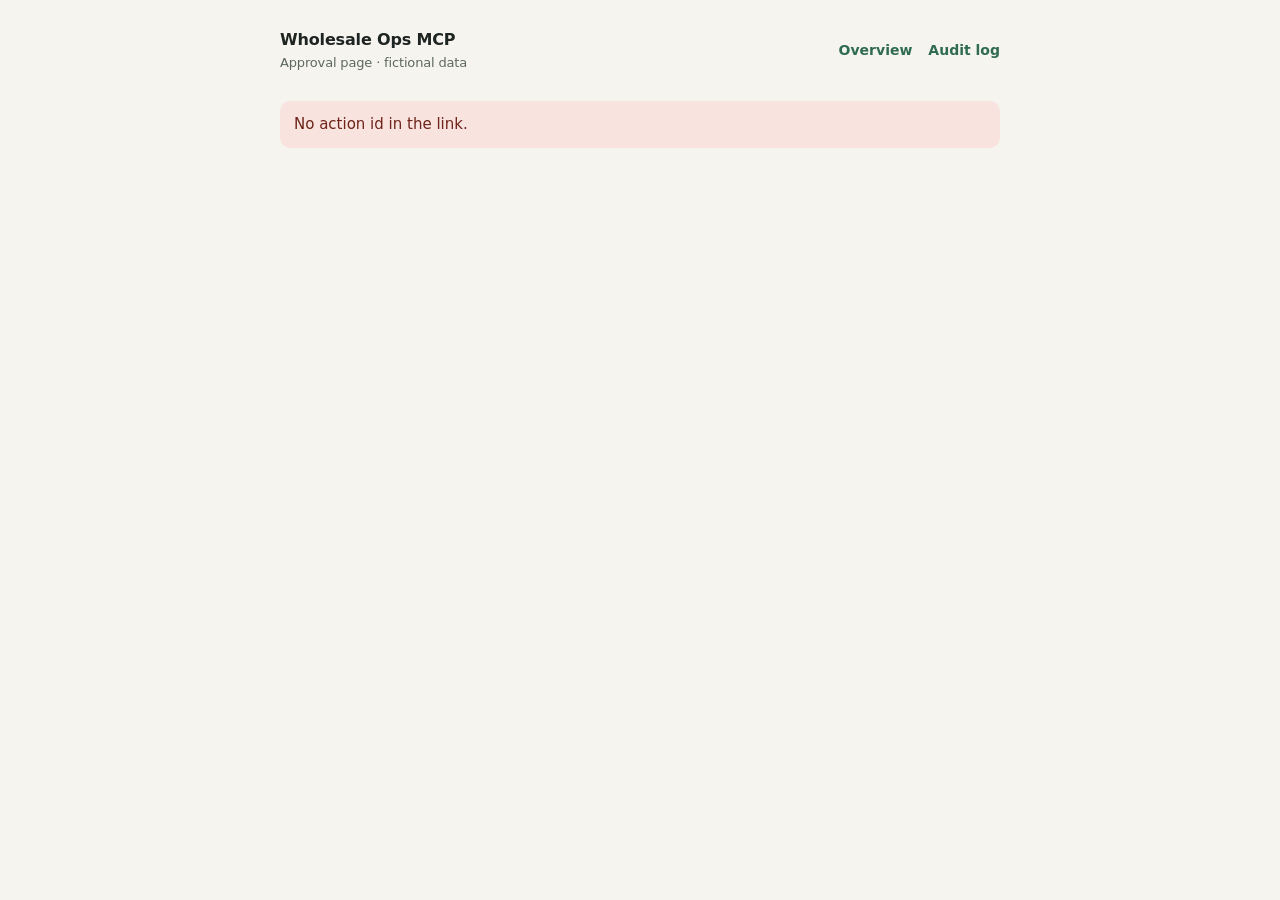
==== approve.html @ 5a7adf37 "Approval site for the Wholesale Ops MCP prototype" ====
<!doctype html>
<html lang="en">
<head>
<meta charset="utf-8">
<meta name="viewport" content="width=device-width,initial-scale=1">
<title>Approve an action · Wholesale Ops MCP</title>
<link rel="stylesheet" href="app.css">
</head>
<body>
<div class="wrap" style="max-width:760px">
  <header class="top">
    <div class="brand">Wholesale Ops MCP<small>Approval page · fictional data</small></div>
    <nav><a href="./">Overview</a><a href="audit.html">Audit log</a></nav>
  </header>
  <div id="root"><p class="empty">Loading…</p></div>
</div>
<script src="app.js"></script>
<script>
const id = new URLSearchParams(location.search).get("id");
const root = document.getElementById("root");

function render(a) {
  const rows = (a.preview.rows || []).map(r => `<tr><td>${esc(r.label)}</td><td>${esc(r.before)}</td><td>${esc(r.after)}</td></tr>`).join("");
  const warnings = (a.preview.warnings || []).map(w => `<div class="warn">${esc(w)}</div>`).join("");
  const decided = a.status !== "pending";
  root.innerHTML = `
    <div class="card">
      <div class="row"><span class="muted small">Action ${esc(a.code)} · requested ${when(a.requested_at)} by an AI assistant</span>
      <span class="status s-${esc(a.status)}">${esc(a.status)}</span></div>
      <h1 style="font-size:26px;margin-top:8px">${esc(a.summary)}</h1>
      <p style="margin:6px 0 2px"><b>Will change:</b> ${badges(a.systems)}</p>
      <p class="muted small" style="margin:0">Tool: <code>${esc(a.tool)}</code>${a.client ? " · client: " + esc(a.client) : ""}</p>
      ${rows ? `<table class="diff" style="margin-top:14px"><thead><tr><th>What</th><th>Now</th><th>After approval</th></tr></thead><tbody>${rows}</tbody></table>` : ""}
      ${warnings}
      ${a.preview.message ? `<label>Message the assistant drafted</label><div class="card" style="background:#faf9f6;white-space:pre-wrap;margin:0">${esc(a.preview.message)}</div>` : ""}
    </div>
    ${decided ? `
      <div class="card">
        <h2>Decided</h2>
        <p><span class="status s-${esc(a.status)}">${esc(a.status)}</span> by <b>${esc(a.decided_by || "")}</b> · ${when(a.decided_at)}</p>
        ${a.decision_note ? `<p class="muted">Note: ${esc(a.decision_note)}</p>` : ""}
        ${a.result ? `<div class="ok">${esc(a.result.message || "")}</div>` : ""}
        <p class="small muted">The assistant can see this result by checking the action. <a href="audit.html">See it in the audit log →</a></p>
      </div>` : `
      <div class="card">
        <h2>Your decision</h2>
        <p class="muted small" style="margin-top:-6px">Nothing has changed yet. Only a person on this page can approve; the assistant has no tool to do it.</p>
        <label for="name">Your name</label>
        <input type="text" id="name" placeholder="e.g. Dana, AR manager" maxlength="60">
        <label for="note">Note (optional)</label>
        <input type="text" id="note" maxlength="200">
        ${a.reaches_state ? `<label class="check"><input type="checkbox" id="ack"> I understand this will be reported to the state through Metrc, and that undoing it means filing a second, correcting adjustment.</label>` : ""}
        <div class="actions">
          <button class="btn-primary" id="approve">Approve and apply</button>
          <button class="btn-danger" id="reject">Reject</button>
        </div>
        <p id="msg"></p>
      </div>`}
  `;
  if (!decided) {
    document.getElementById("approve").onclick = () => decide("approve", a);
    document.getElementById("reject").onclick = () => decide("reject", a);
  }
}

async function decide(decision, a) {
  const name = document.getElementById("name").value.trim();
  const note = document.getElementById("note").value.trim();
  const msg = document.getElementById("msg");
  if (!name) { msg.innerHTML = `<span class="warn" style="display:block">Add your name so the audit log shows who decided.</span>`; return; }
  const ack = a.reaches_state ? document.getElementById("ack").checked : true;
  if (decision === "approve" && !ack) { msg.innerHTML = `<span class="warn" style="display:block">Tick the Metrc acknowledgement first.</span>`; return; }
  document.querySelectorAll(".actions button").forEach(b => b.disabled = true);
  try {
    const updated = await api("/api/action/decide", { method: "POST", body: JSON.stringify({ id, decision, name, note, acknowledge_state: ack }) });
    render(updated.action);
  } catch (e) {
    msg.innerHTML = `<span class="warn" style="display:block">${esc(e.message)}</span>`;
    document.querySelectorAll(".actions button").forEach(b => b.disabled = false);
  }
}

(async () => {
  if (!id) { root.innerHTML = `<p class="warn">No action id in the link.</p>`; return; }
  try { const { action } = await api("/api/action?id=" + encodeURIComponent(id)); render(action); }
  catch (e) { root.innerHTML = `<p class="warn">${esc(e.message)}</p>`; }
})();
</script>
</body>
</html>
---- app.css ----
:root{
  --bg:#f6f4ef; --card:#ffffff; --ink:#1d2421; --muted:#5d6762; --line:#e3dfd6;
  --green:#2f6b4f; --green-soft:#e4efe8; --amber:#9a5b12; --amber-soft:#fbf0de;
  --red:#a33a2b; --red-soft:#f8e3df; --blue:#2c5282; --blue-soft:#e3ecf7; --violet:#5b3f8c; --violet-soft:#ece6f6;
  --radius:12px;
}
*{box-sizing:border-box}
body{margin:0;background:var(--bg);color:var(--ink);font:16px/1.55 ui-sans-serif,system-ui,-apple-system,"Segoe UI",Roboto,sans-serif}
a{color:var(--green)}
.wrap{max-width:980px;margin:0 auto;padding:28px 20px 64px}
header.top{display:flex;justify-content:space-between;align-items:center;gap:12px;margin-bottom:28px}
.brand{font-weight:700;letter-spacing:-.01em}
.brand small{display:block;font-weight:500;color:var(--muted);font-size:13px}
nav a{margin-left:16px;text-decoration:none;font-weight:600;font-size:14px}
h1{font-size:34px;line-height:1.15;letter-spacing:-.02em;margin:0 0 10px}
h2{font-size:20px;margin:0 0 12px;letter-spacing:-.01em}
p.lead{font-size:18px;color:var(--muted);max-width:720px;margin:0 0 24px}
.card{background:var(--card);border:1px solid var(--line);border-radius:var(--radius);padding:20px;margin-bottom:18px}
.grid3{display:grid;grid-template-columns:repeat(3,1fr);gap:14px;margin-bottom:18px}
.grid3 .card{margin:0}
.grid3 h3{margin:0 0 6px;font-size:16px}
.grid3 p{margin:0;color:var(--muted);font-size:14px}
@media(max-width:760px){.grid3{grid-template-columns:1fr}h1{font-size:28px}}
.urlbox{display:flex;gap:8px;align-items:center}
.urlbox code{flex:1;background:#f1efe9;border:1px solid var(--line);border-radius:8px;padding:10px 12px;font-size:14px;overflow-x:auto;white-space:nowrap}
button,.btn{font:inherit;font-weight:600;border:0;border-radius:8px;padding:10px 16px;cursor:pointer}
.btn-primary{background:var(--green);color:#fff}
.btn-danger{background:var(--red-soft);color:var(--red)}
.btn-ghost{background:#efece5;color:var(--ink)}
button:disabled{opacity:.5;cursor:not-allowed}
ol.steps{margin:0;padding-left:20px}
ol.steps li{margin:4px 0}
ul.prompts{margin:0;padding-left:20px}
ul.prompts li{margin:6px 0}
table{width:100%;border-collapse:collapse;font-size:14px}
th{text-align:left;color:var(--muted);font-weight:600;border-bottom:1px solid var(--line);padding:8px 6px}
td{border-bottom:1px solid var(--line);padding:9px 6px;vertical-align:top}
tr:last-child td{border-bottom:0}
.badge{display:inline-block;font-size:12px;font-weight:700;border-radius:999px;padding:2px 9px;margin:1px 3px 1px 0;white-space:nowrap}
.b-erp{background:var(--green-soft);color:var(--green)}
.b-quickbooks{background:var(--blue-soft);color:var(--blue)}
.b-metrc{background:var(--red-soft);color:var(--red)}
.b-email{background:var(--violet-soft);color:var(--violet)}
.b-read{background:#efece5;color:var(--muted)}
.b-write{background:var(--amber-soft);color:var(--amber)}
.k-read{background:#efece5;color:var(--muted)}
.k-request{background:var(--amber-soft);color:var(--amber)}
.k-approve,.k-apply{background:var(--green-soft);color:var(--green)}
.k-reject{background:var(--red-soft);color:var(--red)}
.k-system{background:var(--blue-soft);color:var(--blue)}
.status{font-weight:700;text-transform:uppercase;font-size:12px;letter-spacing:.04em}
.s-pending{color:var(--amber)} .s-approved{color:var(--green)} .s-rejected,.s-failed{color:var(--red)} .s-expired{color:var(--muted)}
.warn{background:var(--red-soft);color:#6e2419;border-radius:10px;padding:12px 14px;margin:12px 0;font-size:15px}
.note{background:var(--amber-soft);color:#5f3a0b;border-radius:10px;padding:12px 14px;margin:12px 0;font-size:15px}
.ok{background:var(--green-soft);color:#1f4a36;border-radius:10px;padding:12px 14px;margin:12px 0}
label{display:block;font-weight:600;font-size:14px;margin:12px 0 4px}
input[type=text],textarea{width:100%;font:inherit;border:1px solid var(--line);border-radius:8px;padding:9px 11px;background:#fff}
.check{display:flex;gap:10px;align-items:flex-start;font-weight:500}
.check input{margin-top:5px}
.actions{display:flex;gap:10px;margin-top:16px;flex-wrap:wrap}
.muted{color:var(--muted)}
.small{font-size:13px}
.diff td:nth-child(2){color:var(--muted)}
.diff td:nth-child(3){font-weight:700}
.empty{color:var(--muted);font-style:italic}
footer{margin-top:36px;color:var(--muted);font-size:13px}
.row{display:flex;justify-content:space-between;align-items:center;gap:12px;flex-wrap:wrap}
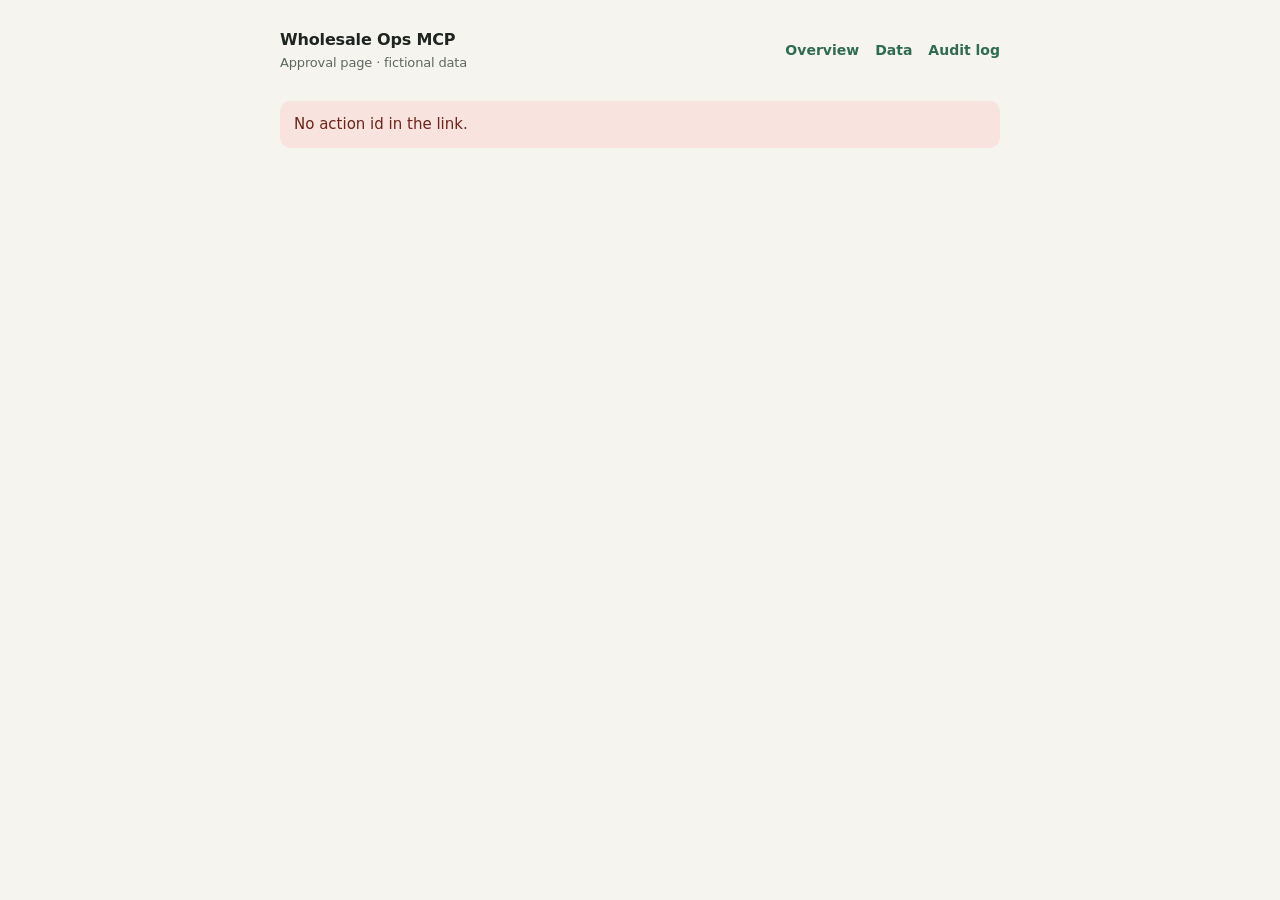
==== commit 85ec4a74: "Softer framing, Data page, sample history" ====
--- a/approve.html
+++ b/approve.html
@@ -10,7 +10,7 @@
 <div class="wrap" style="max-width:760px">
   <header class="top">
     <div class="brand">Wholesale Ops MCP<small>Approval page · fictional data</small></div>
-    <nav><a href="./">Overview</a><a href="audit.html">Audit log</a></nav>
+    <nav><a href="./">Overview</a><a href="data.html">Data</a><a href="audit.html">Audit log</a></nav>
   </header>
   <div id="root"><p class="empty">Loading…</p></div>
 </div>
